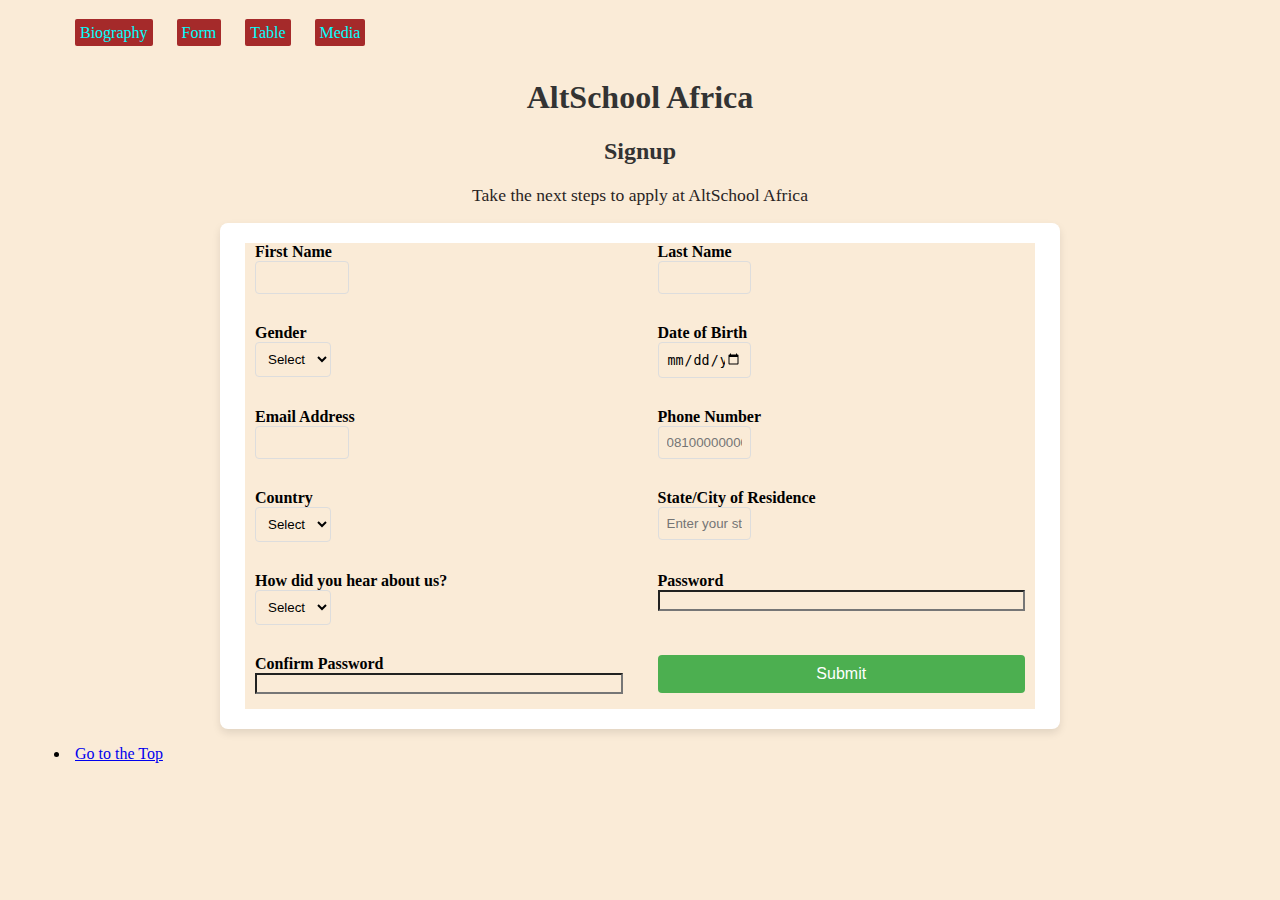
==== form.html @ 7a481164 "This is my first repository This is an Assignment or project" ====
<!DOCTYPE html>
<html lang="en">
  <head>
    <meta charset="UTF-8" />
    <meta name="viewport" content="width=device-width, initial-scale=1.0" />
    <title>Form</title>
    <link rel="stylesheet" href="style.css">
  </head>
  <header>
    <nav class="menu">
      <ul>
        <li><a href="./index.html">Biography</a></li>
        <li><a href="./">Form</a></li>
        <li><a href="./table.html">Table</a></li>
        <li><a href="./media.html">Media</a></li>
      </ul>
    </nav>
  </header>
  <body>
    <h1 class="school">AltSchool Africa</h1>
    <h2 class="school">Signup</h2>
    <p class="paragraph">Take the next steps to apply at AltSchool Africa</p>

    <div class="containers">
        <form>
            <div class="form-group">
                <label for="firstname">First Name</label>
                <input type="text" id="firstname" name="firstname" required />
            </div>

            <div class="form-group">
                <label for="lastname">Last Name</label>
                <input type="text" id="lastname" name="lastname" required />
            </div>

            <div class="form-group">
                <label for="gender">Gender</label>
                <select name="gender" id="gender" required>
                    <option value="" disabled selected>Select gender</option>
                    <option value="male">Male</option>
                    <option value="female">Female</option>
                </select>
            </div>

            <div class="form-group">
                <label for="dob">Date of Birth</label>
                <input type="date" id="dob" name="dob" required />
            </div>

            <div class="form-group">
                <label for="email">Email Address</label>
                <input type="text" id="email" name="email" />
            </div>

            <div class="form-group">
                <label for="phone">Phone Number</label>
                <input type="tel" id="phone" name="phone" placeholder="08100000000" required />
            </div>

            <div class="form-group">
                <label for="countries">Country</label>
                <select name="countries" id="countries" required>
                    <option value="" disabled selected>Select your country</option>
                    <option value="NG">Nigeria</option>
                    <option value="US">United States</option>
                    <option value="GH">Ghana</option>
                    <option value="SA">South Africa</option>
                    <option value="KE">Kenya</option>
                </select>
            </div>

            <div class="form-group">
                <label for="state">State/City of Residence</label>
                <input type="text" id="city" name="city" placeholder="Enter your state of residence" required />
            </div>

            <div class="form-group">
                <label for="source">How did you hear about us?</label>
                <select name="source" id="source">
                    <option value="" disabled selected>Select source</option>
                    <option value="facebook">Facebook</option>
                    <option value="twitter">Twitter</option>
                    <option value="google">Google Search</option>
                    <option value="youtube">YouTube</option>
                    <option value="github">GitHub</option>
                </select>
            </div>

            <div class="form-group">
                <label for="password">Password</label>
                <input type="password" id="password" name="password" required />
            </div>

            <div class="form-group">
                <label for="confirm_password">Confirm Password</label>
                <input type="password" id="confirm_password" name="confirm_password" required />
            </div>

            <div class="form-group">
                <input type="submit" value="Submit" />
            </div>
        </form>
    </div>
    <footer>
      <nav>
        <ul>
          <li><a href="#">Go to the Top</a></li>
        </ul>
      </nav>
    </footer>
  </body>
</html>
---- style.css ----
* {
  background-color: antiquewhite;
  margin-inline: 5px;
}
.menu {
  display: inline-block;
}
.menu ul {
  list-style: none;
}
.menu ul li {
  display: inline;
  list-style-type: none;
  margin-inline: 5px;
}
.menu ul li a {
  text-decoration: none;
  border: 1px solid none;
  border-radius: 2px;
  background-color: brown;
  color: aqua;
  padding-block: 5px;
  padding-inline: 5px;
}
.menu ul li a:hover {
  background-color: rgb(187, 185, 195);
  color: black;
  border: 1px solid none;
}
.navbar ul {
  list-style: none;
}
.navbar ul li {
  list-style-type: none;
  margin-block: 8px;
  margin-inline: 5px;
}
.navbar ul li a {
  text-decoration: none;
  border: 1px solid none;
  border-radius: 2px;
  background-color: brown;
  color: aqua;
  padding-block: 2px;
  padding-inline: 7px;
}
.navbar ul li a:hover {
  background-color: rgb(56, 18, 224);
  color: white;
  border: 1px solid none;
}
h1,
h2,
h3,
h4 {
  color: blue;
  text-decoration: solid;
}
p {
  color: rgb(41, 36, 36);
}
.school {
  color: #333;
  text-align: center;
}
.container {
  width: 80%;
  margin: 0 auto;
}
table {
  width: 100%;
  border-collapse: collapse;
  background-color: #fff;
  box-shadow: 0 2px 4px rgba(0, 0, 0, 0.1);
}
caption {
  font-weight: bold;
  margin-bottom: 10px;
  font-size: 1.2em;
}
th,
td {
  border: 1px solid #ddd;
  padding: 12px;
  text-align: left;
}
th {
  background-color: #4caf50;
  color: white;
}
tr:nth-child(even) {
  background-color: #f2f2f2;
}
tr:hover {
  background-color: #ddd;
}
td {
  vertical-align: top;
}
.mean {
  text-align: center;
  color: #4caf50;
}
.paragraph {
  text-align: center;
  font-size: 1.1em;
}
.containers {
  width: 80%;
  max-width: 800px;
  margin: 0 auto;
  background-color: #fff;
  padding: 20px;
  border-radius: 8px;
  box-shadow: 0 4px 8px rgba(0, 0, 0, 0.1);
}
form {
  display: grid;
  grid-template-columns: 1fr 1fr;
  gap: 15px;
}
.form-group {
  display: flex;
  flex-direction: column;
}
label {
  font-weight: bold;
}
input[type="text"],
input[type="date"],
input[type="tel"],
select {
  width: 20%;
  padding: 8px;
  border: 1px solid #ddd;
  border-radius: 4px;
}
input[type="submit"] {
  background-color: #4caf50;
  color: white;
  border: none;
  padding: 10px;
  border-radius: 4px;
  cursor: pointer;
  font-size: 1em;
}
input[type="submit"]:hover {
  background-color: #45a049;
}
.form-group {
  margin-bottom: 15px;
}
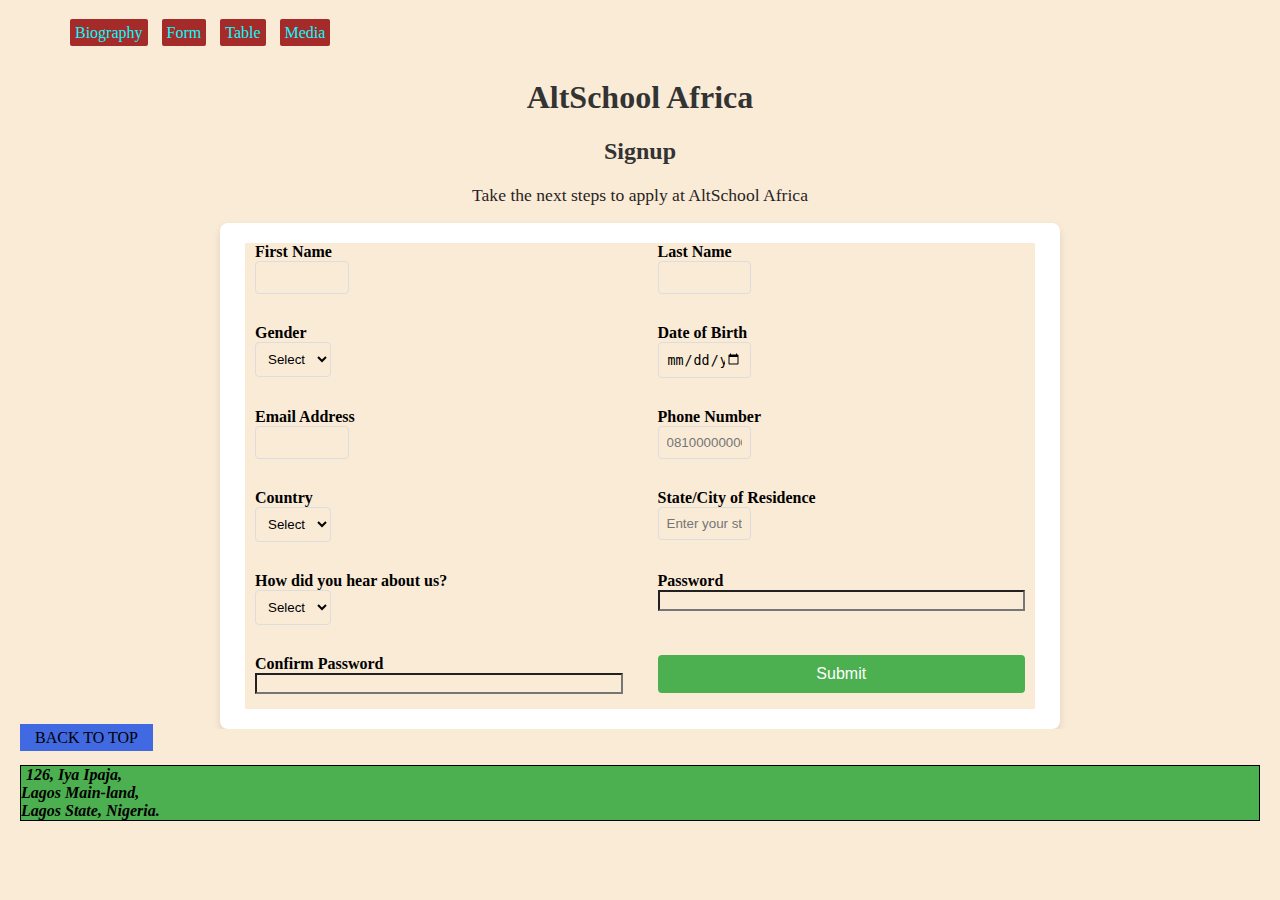
==== commit 24c9e8a7: "This is an update to the footer." ====
--- a/form.html
+++ b/form.html
@@ -4,7 +4,7 @@
     <meta charset="UTF-8" />
     <meta name="viewport" content="width=device-width, initial-scale=1.0" />
     <title>Form</title>
-    <link rel="stylesheet" href="style.css">
+    <link rel="stylesheet" href="style.css" />
   </head>
   <header>
     <nav class="menu">
@@ -22,91 +22,115 @@
     <p class="paragraph">Take the next steps to apply at AltSchool Africa</p>
 
     <div class="containers">
-        <form>
-            <div class="form-group">
-                <label for="firstname">First Name</label>
-                <input type="text" id="firstname" name="firstname" required />
-            </div>
+      <form>
+        <div class="form-group">
+          <label for="firstname">First Name</label>
+          <input type="text" id="firstname" name="firstname" required />
+        </div>
 
-            <div class="form-group">
-                <label for="lastname">Last Name</label>
-                <input type="text" id="lastname" name="lastname" required />
-            </div>
+        <div class="form-group">
+          <label for="lastname">Last Name</label>
+          <input type="text" id="lastname" name="lastname" required />
+        </div>
 
-            <div class="form-group">
-                <label for="gender">Gender</label>
-                <select name="gender" id="gender" required>
-                    <option value="" disabled selected>Select gender</option>
-                    <option value="male">Male</option>
-                    <option value="female">Female</option>
-                </select>
-            </div>
+        <div class="form-group">
+          <label for="gender">Gender</label>
+          <select name="gender" id="gender" required>
+            <option value="" disabled selected>Select gender</option>
+            <option value="male">Male</option>
+            <option value="female">Female</option>
+          </select>
+        </div>
 
-            <div class="form-group">
-                <label for="dob">Date of Birth</label>
-                <input type="date" id="dob" name="dob" required />
-            </div>
+        <div class="form-group">
+          <label for="dob">Date of Birth</label>
+          <input type="date" id="dob" name="dob" required />
+        </div>
 
-            <div class="form-group">
-                <label for="email">Email Address</label>
-                <input type="text" id="email" name="email" />
-            </div>
+        <div class="form-group">
+          <label for="email">Email Address</label>
+          <input type="text" id="email" name="email" />
+        </div>
 
-            <div class="form-group">
-                <label for="phone">Phone Number</label>
-                <input type="tel" id="phone" name="phone" placeholder="08100000000" required />
-            </div>
+        <div class="form-group">
+          <label for="phone">Phone Number</label>
+          <input
+            type="tel"
+            id="phone"
+            name="phone"
+            placeholder="08100000000"
+            required
+          />
+        </div>
 
-            <div class="form-group">
-                <label for="countries">Country</label>
-                <select name="countries" id="countries" required>
-                    <option value="" disabled selected>Select your country</option>
-                    <option value="NG">Nigeria</option>
-                    <option value="US">United States</option>
-                    <option value="GH">Ghana</option>
-                    <option value="SA">South Africa</option>
-                    <option value="KE">Kenya</option>
-                </select>
-            </div>
+        <div class="form-group">
+          <label for="countries">Country</label>
+          <select name="countries" id="countries" required>
+            <option value="" disabled selected>Select your country</option>
+            <option value="NG">Nigeria</option>
+            <option value="US">United States</option>
+            <option value="GH">Ghana</option>
+            <option value="SA">South Africa</option>
+            <option value="KE">Kenya</option>
+          </select>
+        </div>
 
-            <div class="form-group">
-                <label for="state">State/City of Residence</label>
-                <input type="text" id="city" name="city" placeholder="Enter your state of residence" required />
-            </div>
+        <div class="form-group">
+          <label for="state">State/City of Residence</label>
+          <input
+            type="text"
+            id="city"
+            name="city"
+            placeholder="Enter your state of residence"
+            required
+          />
+        </div>
 
-            <div class="form-group">
-                <label for="source">How did you hear about us?</label>
-                <select name="source" id="source">
-                    <option value="" disabled selected>Select source</option>
-                    <option value="facebook">Facebook</option>
-                    <option value="twitter">Twitter</option>
-                    <option value="google">Google Search</option>
-                    <option value="youtube">YouTube</option>
-                    <option value="github">GitHub</option>
-                </select>
-            </div>
+        <div class="form-group">
+          <label for="source">How did you hear about us?</label>
+          <select name="source" id="source">
+            <option value="" disabled selected>Select source</option>
+            <option value="facebook">Facebook</option>
+            <option value="twitter">Twitter</option>
+            <option value="google">Google Search</option>
+            <option value="youtube">YouTube</option>
+            <option value="github">GitHub</option>
+          </select>
+        </div>
 
-            <div class="form-group">
-                <label for="password">Password</label>
-                <input type="password" id="password" name="password" required />
-            </div>
+        <div class="form-group">
+          <label for="password">Password</label>
+          <input type="password" id="password" name="password" required />
+        </div>
 
-            <div class="form-group">
-                <label for="confirm_password">Confirm Password</label>
-                <input type="password" id="confirm_password" name="confirm_password" required />
-            </div>
+        <div class="form-group">
+          <label for="confirm_password">Confirm Password</label>
+          <input
+            type="password"
+            id="confirm_password"
+            name="confirm_password"
+            required
+          />
+        </div>
 
-            <div class="form-group">
-                <input type="submit" value="Submit" />
-            </div>
-        </form>
+        <div class="form-group">
+          <input type="submit" value="Submit" />
+        </div>
+      </form>
     </div>
-    <footer>
-      <nav>
-        <ul>
-          <li><a href="#">Go to the Top</a></li>
-        </ul>
-      </nav>
+    <footer class="footer">
+      <a href="#">BACK TO TOP</a>
+      <br />
+      <br />
+      <address>
+        <strong>
+          126, Iya Ipaja,
+          <br />
+          Lagos Main-land,
+          <br />
+          Lagos State, Nigeria.
+        </strong>
+      </address>
     </footer>
   </body>
 </html>
--- a/style.css
+++ b/style.css
@@ -11,7 +11,8 @@
 .menu ul li {
   display: inline;
   list-style-type: none;
-  margin-inline: 5px;
+  max-width: 600px;
+  margin: 0 auto;
 }
 .menu ul li a {
   text-decoration: none;
@@ -150,3 +151,29 @@
 .form-group {
   margin-bottom: 15px;
 }
+.footer a{
+  border: 1px solid none;
+  background-color: royalblue;
+  color: black
+}
+a{
+  padding-inline: 15px;
+  padding-block: 5px;
+  text-decoration: none;
+}
+.image{
+  display: grid;
+  grid-template-columns: 1fr 1fr;
+  gap: 10px;
+}
+.cap{
+  display: flex;
+  flex-direction: column;
+}
+address{
+  border: 1px solid;
+  background-color: #4caf50;
+}
+strong{
+  background-color: #4caf50;
+}
